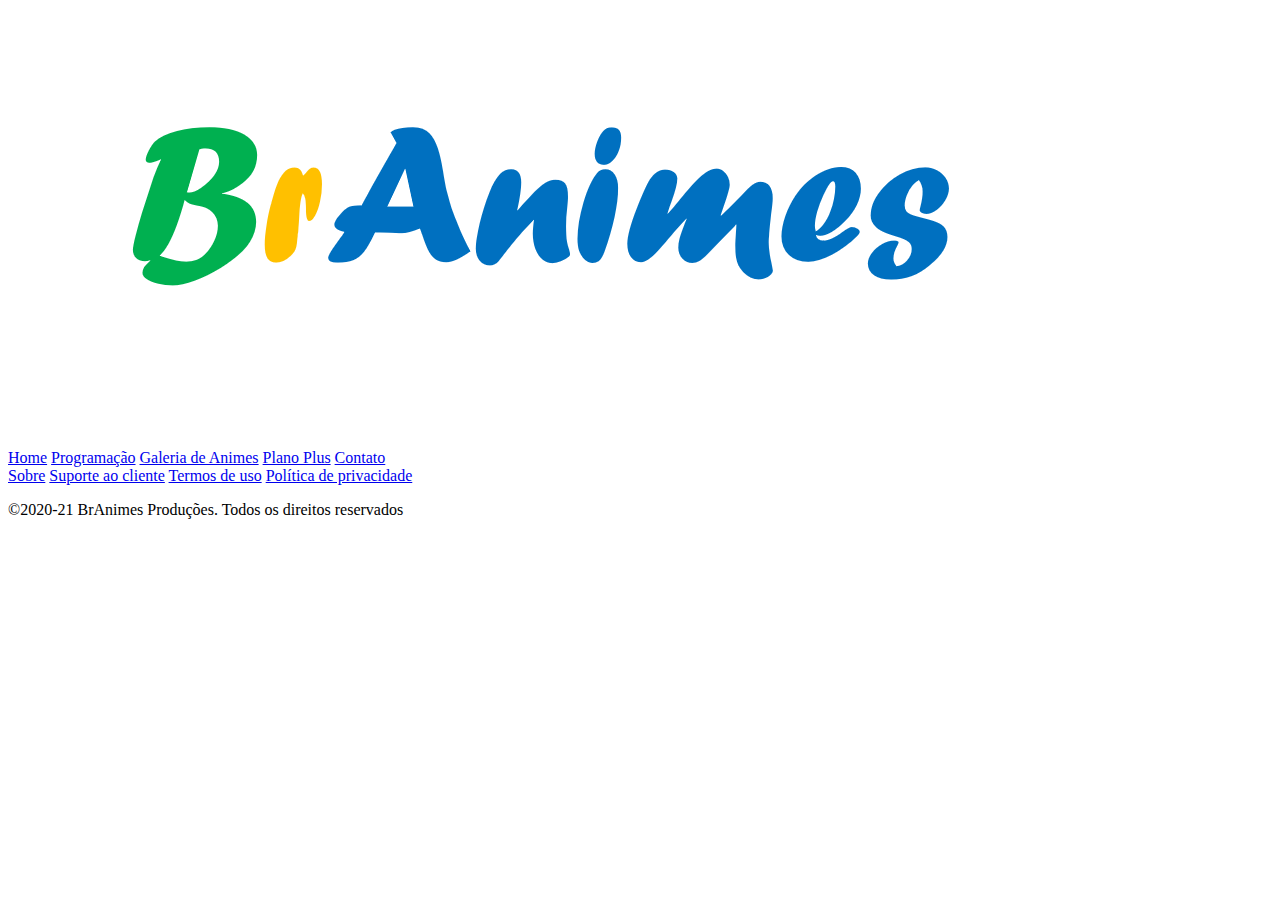
==== Contato.html @ 48bba505 "Estrutura principal mais index completa" ====
<!DOCTYPE html>
<html>
<head>
    <meta charset="UTF-8">
    <meta name="viewport" content="width=device-width, initial-scale=1.0">
    <title>Document</title>
</head>
<body>
    
    <header>
        <div>
            <section>
                <img src="imagens/logo.png">
            </section>
        </div>
        <section>
            <p></p>
            <nav>
                <a href="index.html">Home</a>
                <a href="Programação.html">Programação</a>
                <a href="galeria.html">Galeria de Animes</a>
                <a href="planos.html">Plano Plus</a>
                <a href="Contato.html">Contato</a>
            </nav>
        </section>
    </header>
    <main>

    </main>
    <footer>
        <div>
            <section>
                <nav>
                    <a href="sobre.html">Sobre</a>
                    <a href="suporte.html">Suporte ao cliente</a>
                    <a href="termos.html">Termos de uso</a>
                    <a href="politica.html">Política de privacidade</a>
                </nav>
                <p>
                    &copy;2020-21 BrAnimes Produções. Todos os direitos reservados
                </p>
            </section>
        </div>
        
    </footer>
</body>
</html>
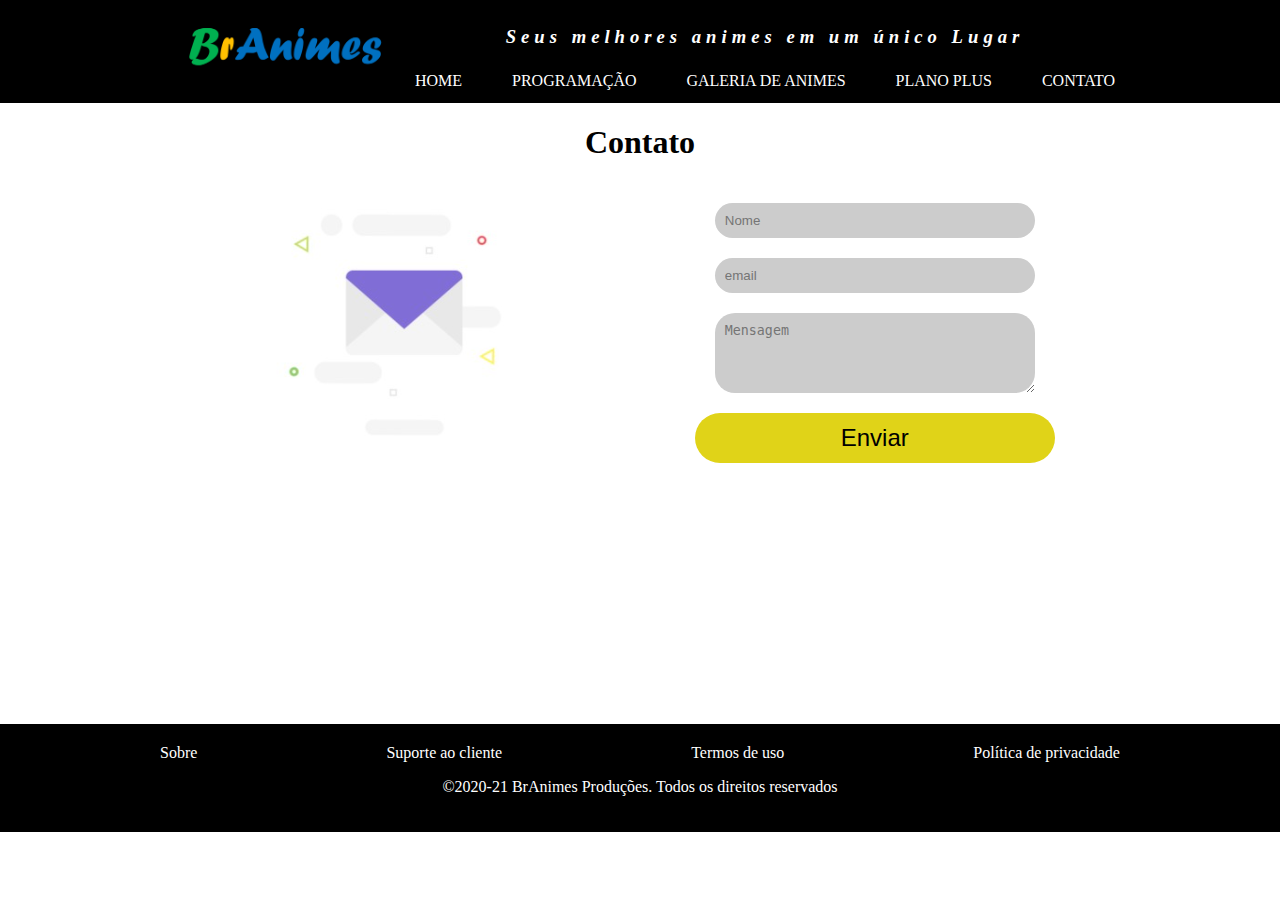
==== commit b4d986bb: "Projeto finalizado" ====
--- a/Contato.html
+++ b/Contato.html
@@ -4,31 +4,47 @@
     <meta charset="UTF-8">
     <meta name="viewport" content="width=device-width, initial-scale=1.0">
     <title>Document</title>
+    <link rel="shortcut icon" href="imagens/icone.png" type="image/x-icon">
+    <link rel="stylesheet" href="css/style.css">
 </head>
 <body>
     
     <header>
-        <div>
-            <section>
+        <div class="container">
+            <section id="logo">
                 <img src="imagens/logo.png">
             </section>
+        
+            <section id="direita">
+                <p>Seus melhores animes em um único Lugar</p>
+                <nav>
+                    <a href="index.html">Home</a>
+                    <a href="Programação.html">Programação</a>
+                    <a href="galeria.html">Galeria de Animes</a>
+                    <a href="planos.html">Plano Plus</a>
+                    <a href="Contato.html">Contato</a>
+                </nav>
+            </section>
         </div>
-        <section>
-            <p></p>
-            <nav>
-                <a href="index.html">Home</a>
-                <a href="Programação.html">Programação</a>
-                <a href="galeria.html">Galeria de Animes</a>
-                <a href="planos.html">Plano Plus</a>
-                <a href="Contato.html">Contato</a>
-            </nav>
+    </header>
+
+    <main>
+        <h1>Contato</h1>
+
+        <section id="contato">
+            <figure>
+                <img src="imagens/email.png">
+            </figure>
+            <form method="GET">
+                 <input type="text" name="txtnome" placeholder="Nome">
+                 <input type="email" name="txtemail" placeholder="email">
+                 <textarea rows="4" cols="40" name="msg" placeholder="Mensagem"></textarea>
+                 <button type="submit">Enviar</button>
+            </form>    
         </section>
-    </header>
-    <main>
-
     </main>
     <footer>
-        <div>
+        <div class="container">
             <section>
                 <nav>
                     <a href="sobre.html">Sobre</a>
--- a/css/style.css
+++ b/css/style.css
@@ -0,0 +1,237 @@
+body {
+    margin: 0;
+}
+
+.container {
+    width: 960px;
+    margin: auto;
+}
+
+header {
+    background-color: #000000;
+    color: #ffffff;
+}
+
+header .container {
+    display: flex;
+    align-items: center;
+}
+
+#logo {
+    width: 250px;
+}
+
+#logo img {
+    width: 100%;
+}
+
+#direita {
+
+    flex-grow: 1;
+    text-align: center;
+}
+
+#direita p {
+    letter-spacing: 5px;
+    font-size: 14pt;
+    font-style: italic;
+    font-weight: bold;
+}
+
+header nav {
+    display: flex;
+    justify-content: space-between;
+
+}
+
+header nav a {
+    color: #ffffff;
+    text-decoration: none;
+    padding: 5px;
+    text-transform: uppercase;
+}
+
+header nav a:hover {
+    background-color: rgb(70, 99, 153);
+    color: #000
+}
+
+footer {
+    background-color: #000000;
+    color:#ffffff;
+    text-align: center;
+    padding: 20px;
+} 
+
+footer nav {
+    display: flex;
+    justify-content: space-between;
+}
+
+footer nav a {
+    color: #ffffff;
+    text-decoration: none;
+
+}
+
+footer nav a:hover{
+    color: #1a3c86; 
+    text-decoration: underline overline;
+}
+
+main {
+    width: 960px;
+    margin:auto;
+    min-height: 600px;
+}
+
+main h1 {
+    text-align: center;
+}
+
+.texto_baner {
+    font-size: 30pt;
+    text-align: center;
+    margin: 20px 0px
+
+}
+
+#assistir, #assinar {
+    text-decoration: none;
+    width: 300px;
+    height: 50px;
+    display: block;
+    color: #ffffff;
+    font-size: 18pt;
+    margin: auto;
+    line-height: 50px;
+    border-radius: 20px;
+    box-shadow: 0px 0px 5px #1b1a1a;
+
+}
+    
+#assistir {
+    background-color: #a012cc;
+}
+
+#assinar {
+    background-color: #56b61f;
+}
+
+.destaque {
+    background-color: #97cece;
+    margin: 20px 0px;
+    padding: 20px;
+    border-radius: 10px;
+    box-shadow: 0px 0px 5px rgba(13, 13, 14, 0.89);
+}
+
+.destaque section {
+    display: flex;
+}
+
+.destaque figure img {
+    width: 150px;
+}
+
+.programacao {
+    display: flex;
+    flex-wrap: wrap;
+}
+
+.programacao h3 {
+    width:100%
+}
+
+.programacao article img {
+    width: 150px;
+}
+
+.programacao article {
+    width: 50%;
+    box-sizing: border-box;
+    display: flex;
+    padding: 10px;
+    }
+
+    .programacao article section {
+        padding: 30px;
+    }
+
+    #destaque_plus {
+        display: flex;
+    }
+
+    #destaque_plus p {
+        text-align: center;
+
+    }
+
+    .planos {
+        width: 300px;
+        text-align: center;
+        margin: 20px auto;
+        border-radius: 50px;
+        padding: 50px;
+        border: 2px solid #2faa24;
+        font-size: 15pt;
+    }
+
+    .planos ul {
+        text-align: left;
+    }
+
+    .planos {
+        text-align: left;
+    }
+
+    .planos p {
+        font-size: 22pt;
+        text-align: center;
+        
+    }
+
+    .planos p span {
+        color: #e91010;
+    }
+
+    #assinar {
+        text-align: center;
+    }
+
+    #galeria {
+        display: flex;
+        flex-wrap: wrap;
+        justify-content: center;
+    }
+
+    #galeria img {
+        width: 200px;
+        margin: 10px 8px;
+    }
+
+    #contato {
+        display: flex;
+        justify-content: space-around;
+    }
+
+    input, textarea {
+        display: block;
+        width: 300px;
+        background-color: #cccccc;
+        margin: 20px;
+        padding: 10px;
+        border-radius: 20px;
+        border: none;
+
+    }
+
+    #contato button {
+        font-size: 18pt;
+        width: 100%;
+        height: 50px;
+        background-color: #e0d318;
+        border-radius: 50px;
+        border: none;
+        cursor: pointer;
+    }